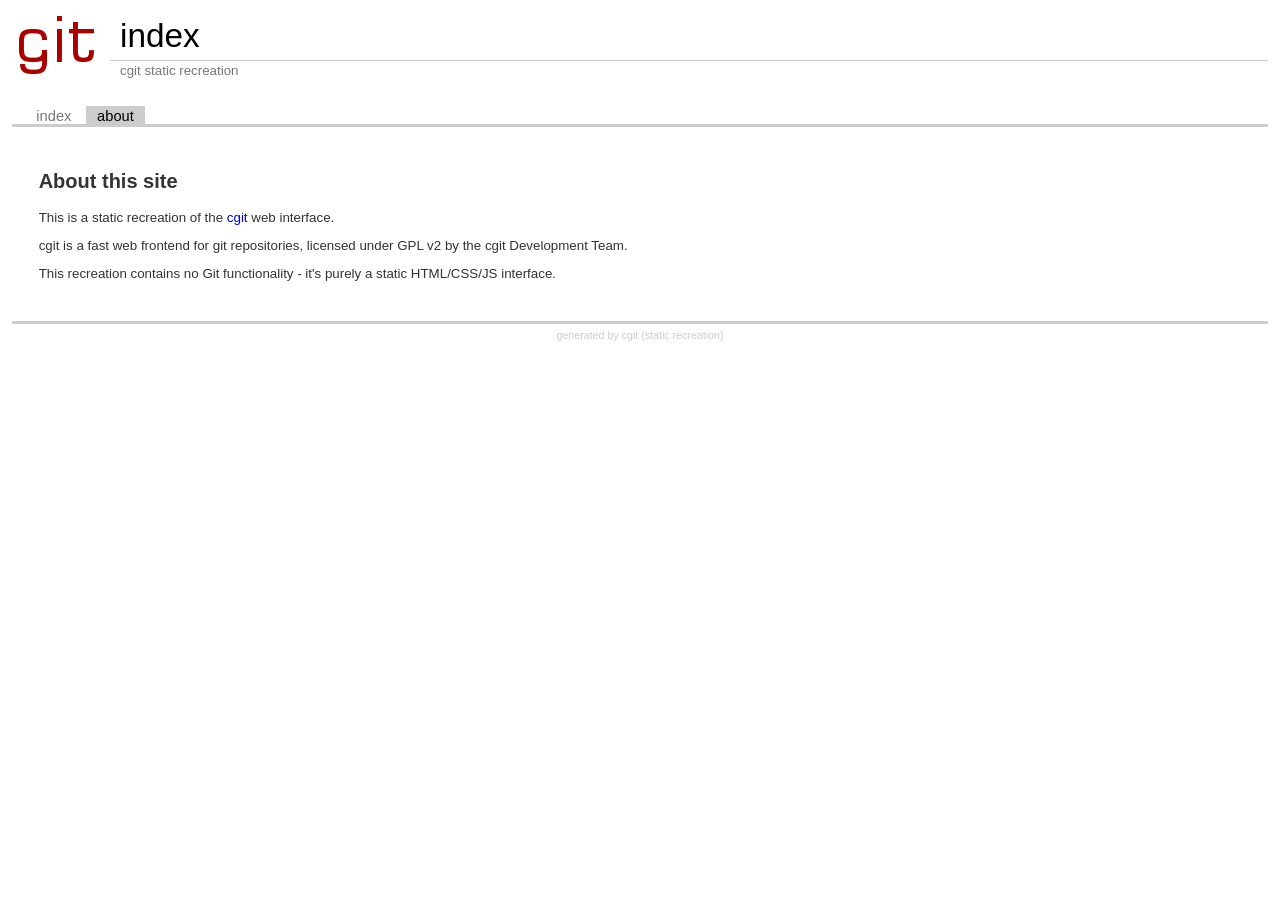
==== about.html @ 53619ca6 "first commit" ====
<!DOCTYPE html>
<html lang='en'>
<head>
<title>about - cgit</title>
<meta name='generator' content='cgit static recreation'/>
<meta name='viewport' content='width=device-width, initial-scale=1.0'/>
<link rel='stylesheet' type='text/css' href='cgit.css'/>
<script type='text/javascript' src='cgit.js'></script>
</head>
<body>
<div id='cgit'>
<table id='header'>
<tr>
<td class='logo' rowspan='2'><a href='index.html'><img src='cgit.png' alt='cgit logo'/></a></td>
<td class='main'><a href='index.html'>index</a></td>
</tr>
<tr><td class='sub'>cgit static recreation</td></tr>
</table>

<table class='tabs'><tr>
<td>
<a href='index.html'>index</a>
<a href='about.html' class='active'>about</a>
</td>
</tr></table>

<div class='content'>
<div id='summary'>
<h2>About this site</h2>
<p>This is a static recreation of the <a href='https://git.zx2c4.com/cgit/'>cgit</a> web interface.</p>
<p>cgit is a fast web frontend for git repositories, licensed under GPL v2 by the cgit Development Team.</p>
<p>This recreation contains no Git functionality - it's purely a static HTML/CSS/JS interface.</p>
</div>
</div>

<div class='footer'>generated by <a href='https://git.zx2c4.com/cgit/'>cgit</a> (static recreation)</div>
</div>
</body>
</html>
---- cgit.css ----
div#cgit {
	padding: 0em;
	margin: 0em;
	font-family: sans-serif;
	font-size: 10pt;
	color: #333;
	background: white;
	padding: 4px;
}

div#cgit a {
	color: blue;
	text-decoration: none;
}

div#cgit a:hover {
	text-decoration: underline;
}

div#cgit table {
	border-collapse: collapse;
}

div#cgit table#header {
	width: 100%;
	margin-bottom: 1em;
}

div#cgit table#header td.logo {
	width: 96px;
	vertical-align: top;
}

div#cgit table#header td.main {
	font-size: 250%;
	padding-left: 10px;
	white-space: nowrap;
}

div#cgit table#header td.main a {
	color: #000;
}

div#cgit table#header td.form {
	text-align: right;
	vertical-align: bottom;
	padding-right: 1em;
	padding-bottom: 2px;
	white-space: nowrap;
}

div#cgit table#header td.form form,
div#cgit table#header td.form input,
div#cgit table#header td.form select {
	font-size: 90%;
}

div#cgit table#header td.sub {
	color: #777;
	border-top: solid 1px #ccc;
	padding-left: 10px;
}

div#cgit table.tabs {
	border-bottom: solid 3px #ccc;
	border-collapse: collapse;
	margin-top: 2em;
	margin-bottom: 0px;
	width: 100%;
}

div#cgit table.tabs td {
	padding: 0px 1em;
	vertical-align: bottom;
}

div#cgit table.tabs td a {
	padding: 2px 0.75em;
	color: #777;
	font-size: 110%;
}

div#cgit table.tabs td a.active {
	color: #000;
	background-color: #ccc;
}

div#cgit table.tabs a[href^="http://"]:after, div#cgit table.tabs a[href^="https://"]:after {
	content: url([data-uri]);
	opacity: 0.5;
	margin: 0 0 0 5px;
}

div#cgit table.tabs td.form {
	text-align: right;
}

div#cgit table.tabs td.form form {
	padding-bottom: 2px;
	font-size: 90%;
	white-space: nowrap;
}

div#cgit table.tabs td.form input,
div#cgit table.tabs td.form select {
	font-size: 90%;
}

div#cgit div.path {
	margin: 0px;
	padding: 5px 2em 2px 2em;
	color: #000;
	background-color: #eee;
}

div#cgit div.content {
	margin: 0px;
	padding: 2em;
	border-bottom: solid 3px #ccc;
}


div#cgit table.list {
	width: 100%;
	border: none;
	border-collapse: collapse;
}

div#cgit table.list tr {
	background: white;
}

div#cgit table.list tr.logheader {
	background: #eee;
}

div#cgit table.list tr:nth-child(even) {
	background: #f7f7f7;
}

div#cgit table.list tr:nth-child(odd) {
	background: white;
}

div#cgit table.list tr:hover {
	background: #eee;
}

div#cgit table.list tr.nohover {
	background: white;
}

div#cgit table.list tr.nohover:hover {
	background: white;
}

div#cgit table.list tr.nohover-highlight:hover:nth-child(even) {
	background: #f7f7f7;
}

div#cgit table.list tr.nohover-highlight:hover:nth-child(odd) {
	background: white;
}

div#cgit table.list th {
	font-weight: bold;
	/* color: #888;
	border-top: dashed 1px #888;
	border-bottom: dashed 1px #888;
	*/
	padding: 0.1em 0.5em 0.05em 0.5em;
	vertical-align: baseline;
}

div#cgit table.list td {
	border: none;
	padding: 0.1em 0.5em 0.1em 0.5em;
}

div#cgit table.list td.commitgraph {
	font-family: monospace;
	white-space: pre;
}

div#cgit table.list td.commitgraph .column1 {
	color: #a00;
}

div#cgit table.list td.commitgraph .column2 {
	color: #0a0;
}

div#cgit table.list td.commitgraph .column3 {
	color: #aa0;
}

div#cgit table.list td.commitgraph .column4 {
	color: #00a;
}

div#cgit table.list td.commitgraph .column5 {
	color: #a0a;
}

div#cgit table.list td.commitgraph .column6 {
	color: #0aa;
}

div#cgit table.list td.logsubject {
	font-family: monospace;
	font-weight: bold;
}

div#cgit table.list td.logmsg {
	font-family: monospace;
	white-space: pre;
	padding: 0 0.5em;
}

div#cgit table.list td a {
	color: black;
}

div#cgit table.list td a.ls-dir {
	font-weight: bold;
	color: #00f;
}

div#cgit table.list td a:hover {
	color: #00f;
}

div#cgit img {
	border: none;
}

div#cgit input#switch-btn {
	margin: 2px 0px 0px 0px;
}

div#cgit td#sidebar input.txt {
	width: 100%;
	margin: 2px 0px 0px 0px;
}

div#cgit table#grid {
	margin: 0px;
}

div#cgit td#content {
	vertical-align: top;
	padding: 1em 2em 1em 1em;
	border: none;
}

div#cgit div#summary {
	vertical-align: top;
	margin-bottom: 1em;
}

div#cgit table#downloads {
	float: right;
	border-collapse: collapse;
	border: solid 1px #777;
	margin-left: 0.5em;
	margin-bottom: 0.5em;
}

div#cgit table#downloads th {
	background-color: #ccc;
}

div#cgit div#blob {
	border: solid 1px black;
}

div#cgit div.error {
	color: red;
	font-weight: bold;
	margin: 1em 2em;
}

div#cgit a.ls-blob, div#cgit a.ls-dir, div#cgit .ls-mod {
	font-family: monospace;
}

div#cgit td.ls-size {
	text-align: right;
	font-family: monospace;
	width: 10em;
}

div#cgit td.ls-mode {
	font-family: monospace;
	width: 10em;
}

div#cgit table.blob {
	margin-top: 0.5em;
	border-top: solid 1px black;
}

div#cgit table.blob td.hashes,
div#cgit table.blob td.lines {
	margin: 0; padding: 0 0 0 0.5em;
	vertical-align: top;
	color: black;
}

div#cgit table.blob td.linenumbers {
	margin: 0; padding: 0 0.5em 0 0.5em;
	vertical-align: top;
	text-align: right;
	border-right: 1px solid gray;
}

div#cgit table.blob pre {
	padding: 0; margin: 0;
}

div#cgit table.blob td.linenumbers a,
div#cgit table.ssdiff td.lineno a {
	color: gray;
	text-align: right;
	text-decoration: none;
}

div#cgit table.blob td.linenumbers a:hover,
div#cgit table.ssdiff td.lineno a:hover {
	color: black;
}

div#cgit table.blob td.linenumbers a:target:before {
	color: red;
	content: "\2BA9";
}

div#cgit table.blame td.hashes,
div#cgit table.blame td.lines,
div#cgit table.blame td.linenumbers {
	padding: 0;
}

div#cgit table.blame td.hashes div.alt,
div#cgit table.blame td.lines div.alt {
	padding: 0 0.5em 0 0.5em;
}

div#cgit table.blame td.linenumbers div.alt {
	padding: 0 0.5em 0 0;
}

div#cgit table.blame div.alt:nth-child(even) {
	background: #eee;
}

div#cgit table.blame div.alt:nth-child(odd) {
	background: white;
}

div#cgit table.blame td.lines > div {
	position: relative;
}

div#cgit table.blame td.lines > div > pre {
	padding: 0 0 0 0.5em;
	position: absolute;
	top: 0;
}

div#cgit table.blame .oid {
	font-size: 100%;
}

div#cgit table.bin-blob {
	margin-top: 0.5em;
	border: solid 1px black;
}

div#cgit table.bin-blob th {
	font-family: monospace;
	white-space: pre;
	border: solid 1px #777;
	padding: 0.5em 1em;
}

div#cgit table.bin-blob td {
	font-family: monospace;
	white-space: pre;
	border-left: solid 1px #777;
	padding: 0em 1em;
}

div#cgit table.nowrap td {
	white-space: nowrap;
}

div#cgit table.commit-info {
	border-collapse: collapse;
	margin-top: 1.5em;
}

div#cgit div.cgit-panel {
	float: right;
	margin-top: 1.5em;
}

div#cgit div.cgit-panel table {
	border-collapse: collapse;
	border: solid 1px #aaa;
	background-color: #eee;
}

div#cgit div.cgit-panel th {
	text-align: center;
}

div#cgit div.cgit-panel td {
	padding: 0.25em 0.5em;
}

div#cgit div.cgit-panel td.label {
	padding-right: 0.5em;
}

div#cgit div.cgit-panel td.ctrl {
	padding-left: 0.5em;
}

div#cgit table.commit-info th {
	text-align: left;
	font-weight: normal;
	padding: 0.1em 1em 0.1em 0.1em;
	vertical-align: top;
}

div#cgit table.commit-info td {
	font-weight: normal;
	padding: 0.1em 1em 0.1em 0.1em;
}

div#cgit div.commit-subject {
	font-weight: bold;
	font-size: 125%;
	margin: 1.5em 0em 0.5em 0em;
	padding: 0em;
}

div#cgit div.commit-msg {
	white-space: pre;
	font-family: monospace;
}

div#cgit div.notes-header {
	font-weight: bold;
	padding-top: 1.5em;
}

div#cgit div.notes {
	white-space: pre;
	font-family: monospace;
	border: solid 1px #ee9;
	background-color: #ffd;
	padding: 0.3em 2em 0.3em 1em;
	float: left;
}

div#cgit div.notes-footer {
	clear: left;
}

div#cgit div.diffstat-header {
	font-weight: bold;
	padding-top: 1.5em;
}

div#cgit table.diffstat {
	border-collapse: collapse;
	border: solid 1px #aaa;
	background-color: #eee;
}

div#cgit table.diffstat th {
	font-weight: normal;
	text-align: left;
	text-decoration: underline;
	padding: 0.1em 1em 0.1em 0.1em;
	font-size: 100%;
}

div#cgit table.diffstat td {
	padding: 0.2em 0.2em 0.1em 0.1em;
	font-size: 100%;
	border: none;
}

div#cgit table.diffstat td.mode {
	white-space: nowrap;
}

div#cgit table.diffstat td span.modechange {
	padding-left: 1em;
	color: red;
}

div#cgit table.diffstat td.add a {
	color: green;
}

div#cgit table.diffstat td.del a {
	color: red;
}

div#cgit table.diffstat td.upd a {
	color: blue;
}

div#cgit table.diffstat td.graph {
	width: 500px;
	vertical-align: middle;
}

div#cgit table.diffstat td.graph table {
	border: none;
}

div#cgit table.diffstat td.graph td {
	padding: 0px;
	border: 0px;
	height: 7pt;
}

div#cgit table.diffstat td.graph td.add {
	background-color: #5c5;
}

div#cgit table.diffstat td.graph td.rem {
	background-color: #c55;
}

div#cgit div.diffstat-summary {
	color: #888;
	padding-top: 0.5em;
}

div#cgit table.diff {
	width: 100%;
}

div#cgit table.diff td {
	font-family: monospace;
	white-space: pre;
}

div#cgit table.diff td div.head {
	font-weight: bold;
	margin-top: 1em;
	color: black;
}

div#cgit table.diff td div.hunk {
	color: #009;
}

div#cgit table.diff td div.add {
	color: green;
}

div#cgit table.diff td div.del {
	color: red;
}

div#cgit .oid {
	font-family: monospace;
	font-size: 90%;
}

div#cgit .left {
	text-align: left;
}

div#cgit .right {
	text-align: right;
}

div#cgit table.list td.reposection {
	font-style: italic;
	color: #888;
}

div#cgit a.button {
	font-size: 80%;
	padding: 0em 0.5em;
}

div#cgit a.primary {
	font-size: 100%;
}

div#cgit a.secondary {
	font-size: 90%;
}

div#cgit td.toplevel-repo {

}

div#cgit table.list td.sublevel-repo {
	padding-left: 1.5em;
}

div#cgit ul.pager {
	list-style-type: none;
	text-align: center;
	margin: 1em 0em 0em 0em;
	padding: 0;
}

div#cgit ul.pager li {
	display: inline-block;
	margin: 0.25em 0.5em;
}

div#cgit ul.pager a {
	color: #777;
}

div#cgit ul.pager .current {
	font-weight: bold;
}

div#cgit span.age-mins {
	font-weight: bold;
	color: #080;
}

div#cgit span.age-hours {
	color: #080;
}

div#cgit span.age-days {
	color: #040;
}

div#cgit span.age-weeks {
	color: #444;
}

div#cgit span.age-months {
	color: #888;
}

div#cgit span.age-years {
	color: #bbb;
}

div#cgit span.insertions {
	color: #080;
}

div#cgit span.deletions {
	color: #800;
}

div#cgit div.footer {
	margin-top: 0.5em;
	text-align: center;
	font-size: 80%;
	color: #ccc;
}

div#cgit div.footer a {
	color: #ccc;
	text-decoration: none;
}

div#cgit div.footer a:hover {
	text-decoration: underline;
}

div#cgit a.branch-deco {
	color: #000;
	margin: 0px 0.5em;
	padding: 0px 0.25em;
	background-color: #88ff88;
	border: solid 1px #007700;
	border-radius: 2px;
}

div#cgit a.tag-deco {
	color: #000;
	margin: 0px 0.5em;
	padding: 0px 0.25em;
	background-color: #ffff88;
	border: solid 1px #777700;
	border-radius: 2px;
}

div#cgit a.tag-annotated-deco {
	color: #000;
	margin: 0px 0.5em;
	padding: 0px 0.25em;
	background-color: #ffcc88;
	border: solid 1px #777700;
	border-radius: 2px;
}

div#cgit a.remote-deco {
	color: #000;
	margin: 0px 0.5em;
	padding: 0px 0.25em;
	background-color: #ccccff;
	border: solid 1px #000077;
	border-radius: 2px;
}

div#cgit a.deco {
	color: #000;
	margin: 0px 0.5em;
	padding: 0px 0.25em;
	background-color: #ff8888;
	border: solid 1px #770000;
	border-radius: 2px;
}

div#cgit div.commit-subject a.branch-deco,
div#cgit div.commit-subject a.tag-deco,
div#cgit div.commit-subject a.tag-annotated-deco,
div#cgit div.commit-subject a.remote-deco,
div#cgit div.commit-subject a.deco {
	margin-left: 1em;
	font-size: 75%;
}

div#cgit table.stats {
	border: solid 1px black;
	border-collapse: collapse;
}

div#cgit table.stats th {
	text-align: left;
	padding: 1px 0.5em;
	background-color: #eee;
	border: solid 1px black;
}

div#cgit table.stats td {
	text-align: right;
	padding: 1px 0.5em;
	border: solid 1px black;
}

div#cgit table.stats td.total {
	font-weight: bold;
	text-align: left;
}

div#cgit table.stats td.sum {
	color: #c00;
	font-weight: bold;
/*	background-color: #eee; */
}

div#cgit table.stats td.left {
	text-align: left;
}

div#cgit table.vgraph {
	border-collapse: separate;
	border: solid 1px black;
	height: 200px;
}

div#cgit table.vgraph th {
	background-color: #eee;
	font-weight: bold;
	border: solid 1px white;
	padding: 1px 0.5em;
}

div#cgit table.vgraph td {
	vertical-align: bottom;
	padding: 0px 10px;
}

div#cgit table.vgraph div.bar {
	background-color: #eee;
}

div#cgit table.hgraph {
	border: solid 1px black;
	width: 800px;
}

div#cgit table.hgraph th {
	background-color: #eee;
	font-weight: bold;
	border: solid 1px black;
	padding: 1px 0.5em;
}

div#cgit table.hgraph td {
	vertical-align: middle;
	padding: 2px 2px;
}

div#cgit table.hgraph div.bar {
	background-color: #eee;
	height: 1em;
}

div#cgit table.ssdiff {
	width: 100%;
}

div#cgit table.ssdiff td {
	font-size: 75%;
	font-family: monospace;
	white-space: pre;
	padding: 1px 4px 1px 4px;
	border-left: solid 1px #aaa;
	border-right: solid 1px #aaa;
}

div#cgit table.ssdiff td.add {
	color: black;
	background: #cfc;
	min-width: 50%;
}

div#cgit table.ssdiff td.add_dark {
	color: black;
	background: #aca;
	min-width: 50%;
}

div#cgit table.ssdiff span.add {
	background: #cfc;
	font-weight: bold;
}

div#cgit table.ssdiff td.del {
	color: black;
	background: #fcc;
	min-width: 50%;
}

div#cgit table.ssdiff td.del_dark {
	color: black;
	background: #caa;
	min-width: 50%;
}

div#cgit table.ssdiff span.del {
	background: #fcc;
	font-weight: bold;
}

div#cgit table.ssdiff td.changed {
	color: black;
	background: #ffc;
	min-width: 50%;
}

div#cgit table.ssdiff td.changed_dark {
	color: black;
	background: #cca;
	min-width: 50%;
}

div#cgit table.ssdiff td.lineno {
	color: black;
	background: #eee;
	text-align: right;
	width: 3em;
	min-width: 3em;
}

div#cgit table.ssdiff td.hunk {
	color: black;
	background: #ccf;
	border-top: solid 1px #aaa;
	border-bottom: solid 1px #aaa;
}

div#cgit table.ssdiff td.head {
	border-top: solid 1px #aaa;
	border-bottom: solid 1px #aaa;
}

div#cgit table.ssdiff td.head div.head {
	font-weight: bold;
	color: black;
}

div#cgit table.ssdiff td.foot {
	border-top: solid 1px #aaa;
	border-left: none;
	border-right: none;
	border-bottom: none;
}

div#cgit table.ssdiff td.space {
	border: none;
}

div#cgit table.ssdiff td.space div {
	min-height: 3em;
}

:root { color-scheme: light dark; }
@media only all and (prefers-color-scheme: dark) {
	html, div#cgit { color: #eee; background: #171717; }
	div#cgit a { color: #3af; }
	div#cgit .diffstat-header a { color: #28d; }
	div#cgit table#header td.main a { color: #eee; }
	div#cgit table#header td.sub { color: #999; }
	div#cgit table.tabs { border-bottom-color: #444; }
	div#cgit table.tabs td a { color: #888; }
	div#cgit table.tabs td a.active { color: #fff; background-color: #444; }
	div#cgit div.path { color: #eee; background-color: #333; }
	div#cgit div.content { border-bottom-color: #bbb; }
	div#cgit table.list tr { background: #171717; }
	div#cgit table.list tr.logheader { background: #171717; }
	div#cgit table.list tr:nth-child(even) { background: #171717; }
	div#cgit table.list tr:nth-child(odd) { background: #1f1f1f; }
	div#cgit table.list tr:hover { background: #333; }
	div#cgit table.list tr.nohover { background: #171717; }
	div#cgit table.list tr.nohover:hover { background: #171717; }
	div#cgit table.list tr.nohover-highlight:hover:nth-child(even) { background: #171717; }
	div#cgit table.list tr.nohover-highlight:hover:nth-child(odd) { background: #1f1f1f; }
	div#cgit table.list td.commitgraph .column1 { color: #f55; }
	div#cgit table.list td.commitgraph .column2 { color: #5f5; }
	div#cgit table.list td.commitgraph .column3 { color: #ff5; }
	div#cgit table.list td.commitgraph .column4 { color: #55f; }
	div#cgit table.list td.commitgraph .column5 { color: #f5f; }
	div#cgit table.list td.commitgraph .column6 { color: #5ff; }
	div#cgit table.list td a { color: #eee; }
	div#cgit table.list td a.ls-dir { color: #28d; }
	div#cgit table.list td a:hover { color: #3af; }
	div#cgit table#downloads { border-color: #888; }
	div#cgit table#downloads th { background-color: #333; }
	div#cgit div#blob { border-color: #eee; }
	div#cgit table.blob { border-top-color: #eee; }
	div#cgit table.blob td.hashes,
	div#cgit table.blob td.lines { color: #eee; }
	div#cgit table.blob td.linenumbers { border-right-color: gray; }
	div#cgit table.blob td.linenumbers a,
	div#cgit table.ssdiff td.lineno a { color: gray; }
	div#cgit table.blob td.linenumbers a:hover,
	div#cgit table.ssdiff td.lineno a:hover { color: #eee; }
	div#cgit table.blame div.alt:nth-child(even) { background: #171717; }
	div#cgit table.blame div.alt:nth-child(odd) { background: #1f1f1f; }
	div#cgit table.bin-blob { border-color: #eee; }
	div#cgit table.bin-blob th { border-color: #888; }
	div#cgit table.bin-blob td { border-left-color: #888; }
	div#cgit div.cgit-panel table { border-color: #555; background-color: #282828; }
	div#cgit div.notes { border-color: #661; background-color: #220; }
	div#cgit table.diffstat { border-color: #555; background-color: #282828; }
	div#cgit table.diffstat td span.modechange { color: #c66; }
	div#cgit table.diffstat td.add a { color: #6c6; }
	div#cgit table.diffstat td.del a { color: #c66; }
	div#cgit table.diffstat td.upd a { color: #3af; }
	div#cgit table.diffstat td.graph td.add { background-color: #3a3; }
	div#cgit table.diffstat td.graph td.rem { background-color: #a33; }
	div#cgit div.diffstat-summary { color: #777; }
	div#cgit table.diff td div.head { color: #eee; }
	div#cgit table.diff td div.hunk { color: #28d; }
	div#cgit table.diff td div.add { color: #6c6; }
	div#cgit table.diff td div.del { color: #c66; }
	div#cgit table.list td.reposection { color: #777; }
	div#cgit ul.pager a { color: #888; }
	div#cgit span.age-mins { color: #7f7; }
	div#cgit span.age-hours { color: #7f7; }
	div#cgit span.age-days { color: #9d9; }
	div#cgit span.age-weeks { color: #bbb; }
	div#cgit span.age-months { color: #888; }
	div#cgit span.age-years { color: #666; }
	div#cgit span.insertions { color: #7f7; }
	div#cgit span.deletions { color: #e33; }
	div#cgit div.footer { color: #555; }
	div#cgit div.footer a { color: #555; }
	div#cgit a.branch-deco { color: #fff; background-color: #361; border-color: #3b2; }
	div#cgit a.tag-deco { color: #fff; background-color: #650; border-color: #ba3; }
	div#cgit a.tag-annotated-deco { color: #fff; background-color: #840; border-color: #b96; }
	div#cgit a.remote-deco { color: #fff; background-color: #348; border-color: #67c; }
	div#cgit a.deco { color: #fff; background-color: #922; border-color: #d55; }
	div#cgit a.branch-deco:hover, div#cgit table.list td a.branch-deco:hover,
	div#cgit a.tag-deco:hover, div#cgit table.list td a.tag-deco:hover,
	div#cgit a.tag-annotated-deco:hover, div#cgit table.list td a.tag-annotated-deco:hover,
	div#cgit a.remote-deco:hover, div#cgit table.list td a.remote-deco:hover,
	div#cgit a.deco:hover, div#cgit table.list td a.deco:hover { color: #fff; }
	div#cgit table.stats { border-color: #555; }
	div#cgit table.stats th { background-color: #333; border-color: #555; }
	div#cgit table.stats td { border-color: #555; }
	div#cgit table.stats td.sum { color: #5C7E9B; }
	div#cgit table.vgraph { border-color: #eee; }
	div#cgit table.vgraph th { background-color: #1f1f1f; border-color: black; }
	div#cgit table.vgraph div.bar { background-color: #1f1f1f; }
	div#cgit table.hgraph { border-color: #eee; }
	div#cgit table.hgraph th { background-color: #1f1f1f; border-color: #eee; }
	div#cgit table.hgraph div.bar { background-color: #1f1f1f; }
	div#cgit table.ssdiff td { border-left-color: #555; border-right-color: #555; }
	div#cgit table.ssdiff td.add { color: #eee; background: #353; }
	div#cgit table.ssdiff td.add_dark { color: #eee; background: #030; }
	div#cgit table.ssdiff span.add { background: #030; }
	div#cgit table.ssdiff td.del { color: #eee; background: #533; }
	div#cgit table.ssdiff td.del_dark { color: #eee; background: #411; }
	div#cgit table.ssdiff span.del { background: #300; }
	div#cgit table.ssdiff td.changed { color: #eee; background: #553; }
	div#cgit table.ssdiff td.changed_dark { color: #eee; background: #330; }
	div#cgit table.ssdiff td.lineno { color: #eee; background: #1f1f1f; }
	div#cgit table.ssdiff td.hunk { color: #eee; background: #0D3D64; border-top-color: #555; border-bottom-color: #555; }
	div#cgit table.ssdiff td.head { border-top-color: #555; border-bottom-color: #555; }
	div#cgit table.ssdiff td.head div.head { color: #eee; }
	div#cgit table.ssdiff td.foot { border-top-color: #555; }
}
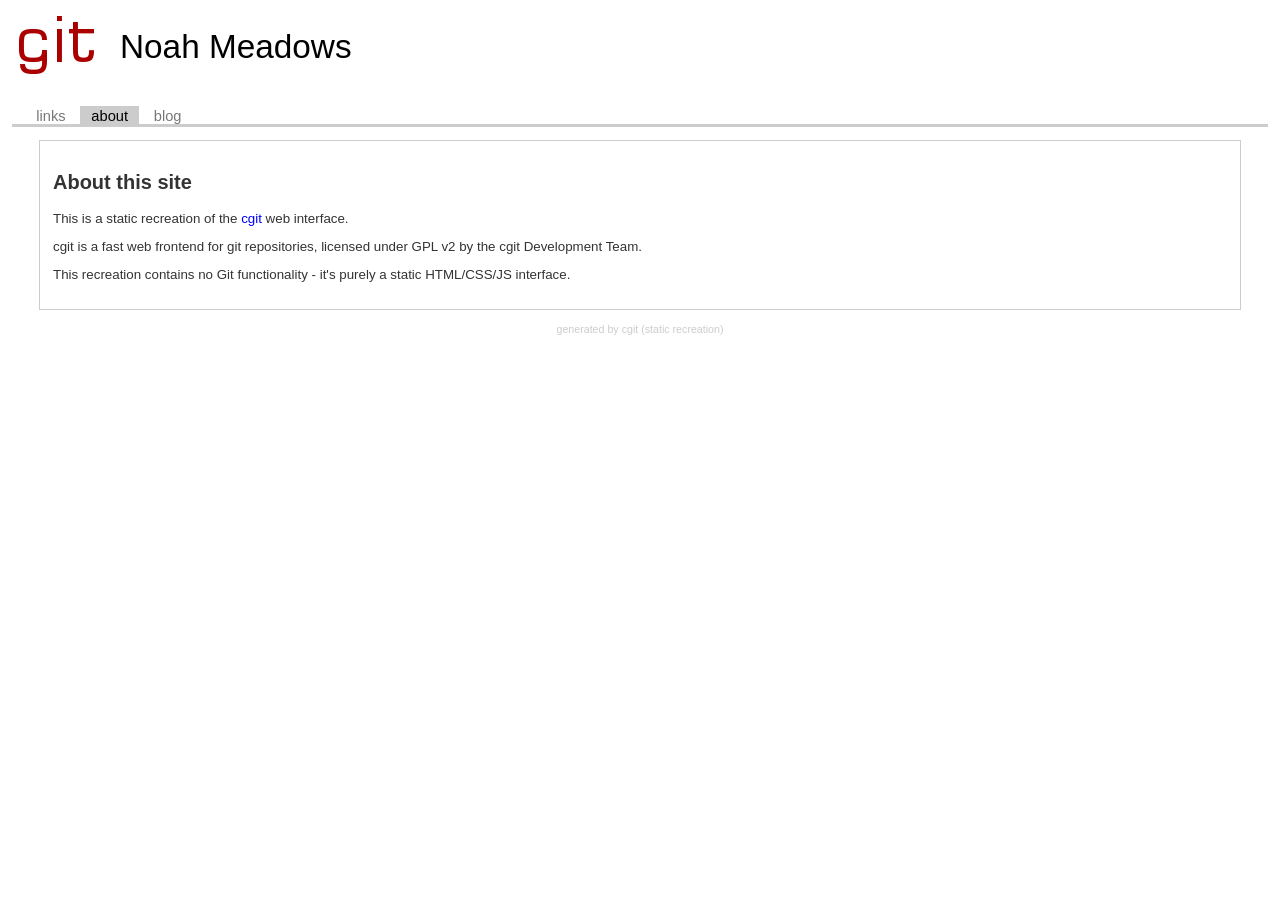
==== commit 4a69b782: "Add box around about content" ====
--- a/about.html
+++ b/about.html
@@ -12,18 +12,24 @@
 <table id='header'>
 <tr>
 <td class='logo' rowspan='2'><a href='index.html'><img src='cgit.png' alt='cgit logo'/></a></td>
-<td class='main'><a href='index.html'>index</a></td>
+<td class='main'><a>Noah Meadows</a>
+</td>
 </tr>
-<tr><td class='sub'>cgit static recreation</td></tr>
 </table>
 
 <table class='tabs'><tr>
 <td>
-<a href='index.html'>index</a>
-<a href='about.html' class='active'>about</a>
+<a href='index.html'>links</a>
+<a href='about.html'class='active'>about</a>
+<a href='blog.html'>blog</a>
+</td>
+<td class='form'>
+<form method='get' action='index.html'>
+</form>
 </td>
 </tr></table>
 
+<div class='block'>
 <div class='content'>
 <div id='summary'>
 <h2>About this site</h2>
@@ -32,6 +38,7 @@
 <p>This recreation contains no Git functionality - it's purely a static HTML/CSS/JS interface.</p>
 </div>
 </div>
+</div>
 
 <div class='footer'>generated by <a href='https://git.zx2c4.com/cgit/'>cgit</a> (static recreation)</div>
 </div>
--- a/cgit.css
+++ b/cgit.css
@@ -117,6 +117,19 @@
 	margin: 0px;
 	padding: 2em;
 	border-bottom: solid 3px #ccc;
+}
+
+div#cgit div.block {
+	margin: 1em 2em;
+	border: solid 1px #ccc;
+	background: white;
+}
+
+div#cgit div.block div.content {
+	margin: 0px;
+	padding: 1em;
+	border: none;
+	border-bottom: none;
 }
 
 
